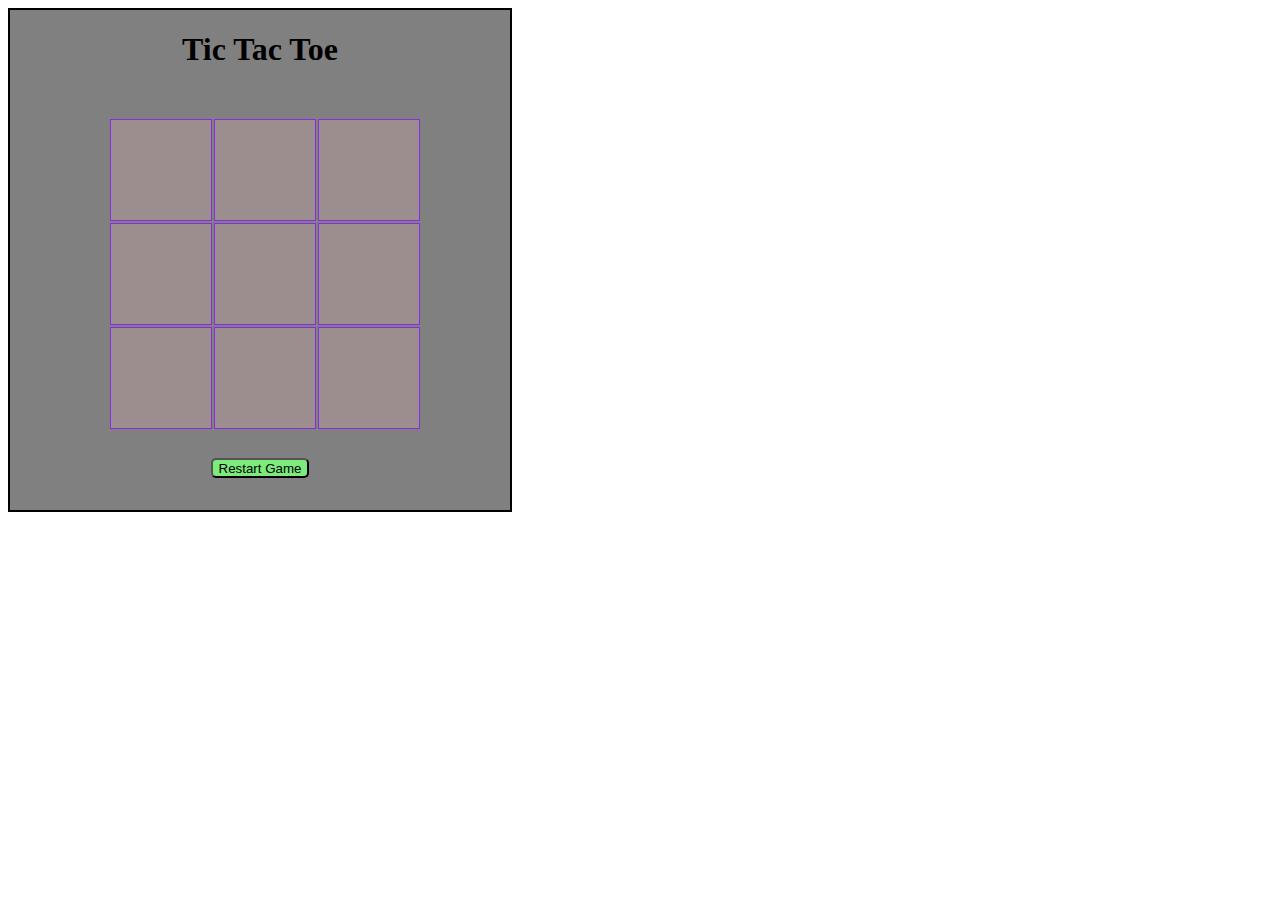
==== Tic-tac-Toe/index.html @ 18ddb1e6 "Done" ====
<!DOCTYPE html>
<html lang="en">
<head>
    <meta charset="UTF-8">
    <meta name="viewport" content="width=device-width, initial-scale=1.0">
    <title>Document</title>
    <link rel="stylesheet" href="style.css">
</head>
<body>
    <div class="container">
        <h1>Tic Tac Toe</h1>
        <div class="board">
          <div class="cell" id="0"></div>
          <div class="cell" id="1"></div>
          <div class="cell" id="2"></div>
          <div class="cell" id="3"></div>
          <div class="cell" id="4"></div>
          <div class="cell" id="5"></div>
          <div class="cell" id="6"></div>
          <div class="cell" id="7"></div>
          <div class="cell" id="8"></div>
        </div>
        <button id="restartButton">Restart Game</button>
        <p class="winning-message" id="winningMessage"></p>
    </div>
    <script src="script.js"></script>
</body>
</html>
---- Tic-tac-Toe/style.css ----
.container{
    display: flex;
    justify-content: center;
    align-items: center;
    height: 500px;
    flex-direction: column;
    width: 500px;
    border: 2px solid;
    /* background-color: green */
    background-color: gray;
}

.board{
    /* height: 600px; */
    /* width: 600px; */
    /* background-color: green; */
    display: grid;
  grid-template-columns: repeat(3, 1fr);
  grid-template-rows: repeat(3, auto);
  gap: 2px;
  width: 300px; /* Adjust width as needed */
  margin: auto;
}
.cell{
    display: flex;
    justify-content: center;
    align-items: center;
    font-size: 70px;
    height: 100px;
    width: 100px;
    background-color: rgb(156, 142, 142);
    border: 1px solid blueviolet;
    /* text-decoration: solid; */
}
button{
    height: 20px;
    border-radius: 5px;
    /* color: aliceblue; */
    background-color: rgb(123, 235, 123);
}
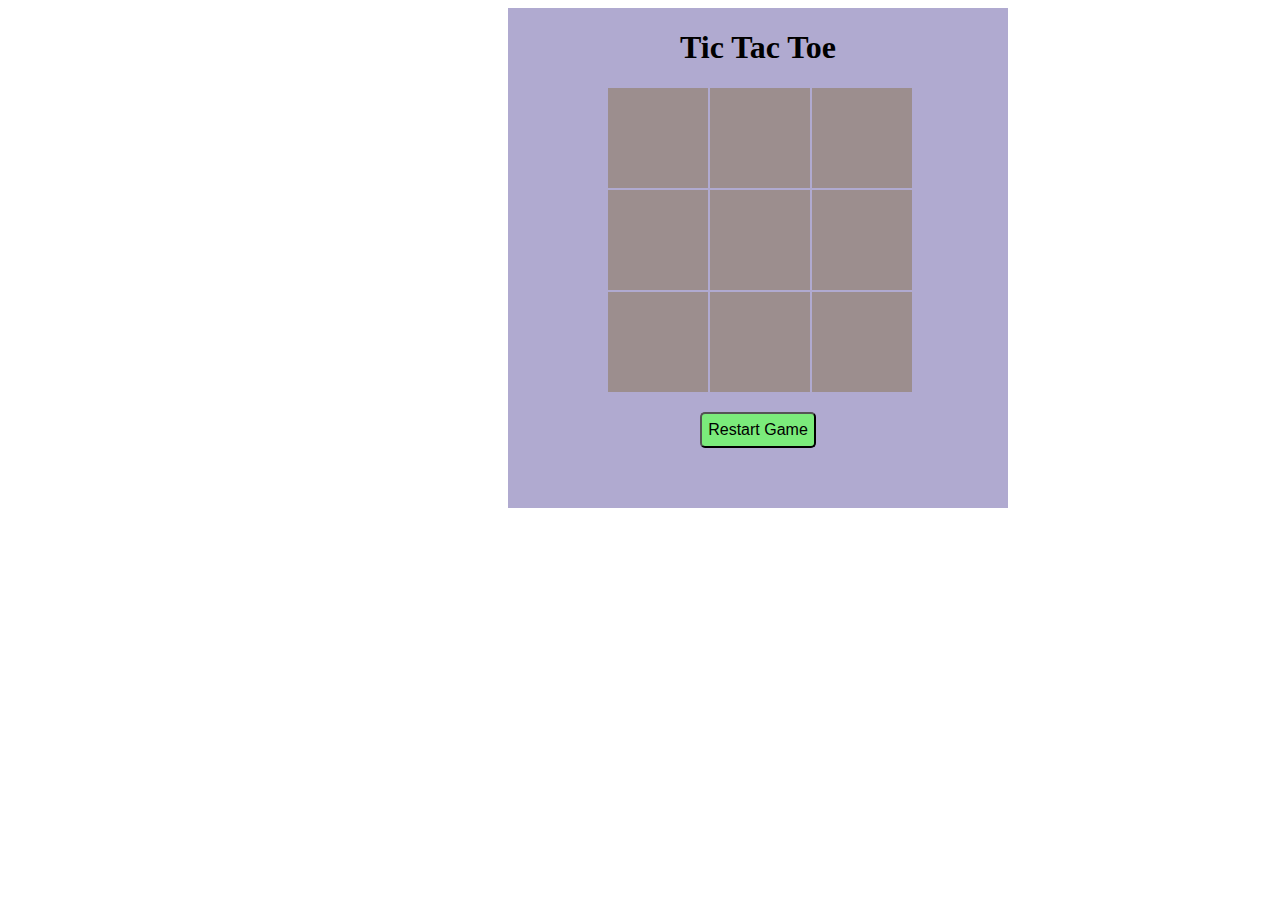
==== commit 533b56d9: "done" ====
--- a/Tic-tac-Toe/index.html
+++ b/Tic-tac-Toe/index.html
@@ -6,8 +6,12 @@
     <title>Document</title>
     <link rel="stylesheet" href="style.css">
 </head>
-<body>
+<body style="border-color: aqua;">
+    <!-- <div class="p1">
+         <img src="./player1.webp" alt="" srcset="">
+    </div> -->
     <div class="container">
+        
         <h1>Tic Tac Toe</h1>
         <div class="board">
           <div class="cell" id="0"></div>
@@ -23,6 +27,9 @@
         <button id="restartButton">Restart Game</button>
         <p class="winning-message" id="winningMessage"></p>
     </div>
+    <!-- <div class="p2">
+        <img src="./player2.webp" alt="" srcset="">
+    </div> -->
     <script src="script.js"></script>
 </body>
 </html>--- a/Tic-tac-Toe/style.css
+++ b/Tic-tac-Toe/style.css
@@ -1,20 +1,18 @@
 .container{
+    margin-left: 500px;
     display: flex;
     justify-content: center;
     align-items: center;
     height: 500px;
     flex-direction: column;
     width: 500px;
-    border: 2px solid;
+    /* border: 2px solid; */
     /* background-color: green */
-    background-color: gray;
+    background-color: rgb(176, 170, 208);
 }
 
 .board{
-    /* height: 600px; */
-    /* width: 600px; */
-    /* background-color: green; */
-    display: grid;
+ display: grid;
   grid-template-columns: repeat(3, 1fr);
   grid-template-rows: repeat(3, auto);
   gap: 2px;
@@ -29,12 +27,46 @@
     height: 100px;
     width: 100px;
     background-color: rgb(156, 142, 142);
-    border: 1px solid blueviolet;
+    /* border: 1px solid blueviolet; */
     /* text-decoration: solid; */
 }
 button{
-    height: 20px;
+    font-size: medium;
+    height: 40px;
     border-radius: 5px;
+    margin-top: 20px;
     /* color: aliceblue; */
     background-color: rgb(123, 235, 123);
-}+}
+#winningMessage{
+
+    font-size: 30px;
+    font-weight: bolder;
+    text-decoration: aqua;
+    color: rgb(77, 32, 182);
+}
+.p1{
+    overflow: hidden;
+    /* border: 2px solid; */
+    height: 400px;
+    width: 400px;
+    background-color: red;
+}
+.p2{
+    overflow: hidden;
+    height: 400px;
+    width: 400px;
+    /* border: 2px solid; */
+    background-color: red;
+}
+body{
+    display: flex;
+    align-items: center;
+    /* justify-content: space-between; */
+}
+
+ img {
+        width: 100%;
+        height: 100%;
+        object-fit: cover;
+    }
